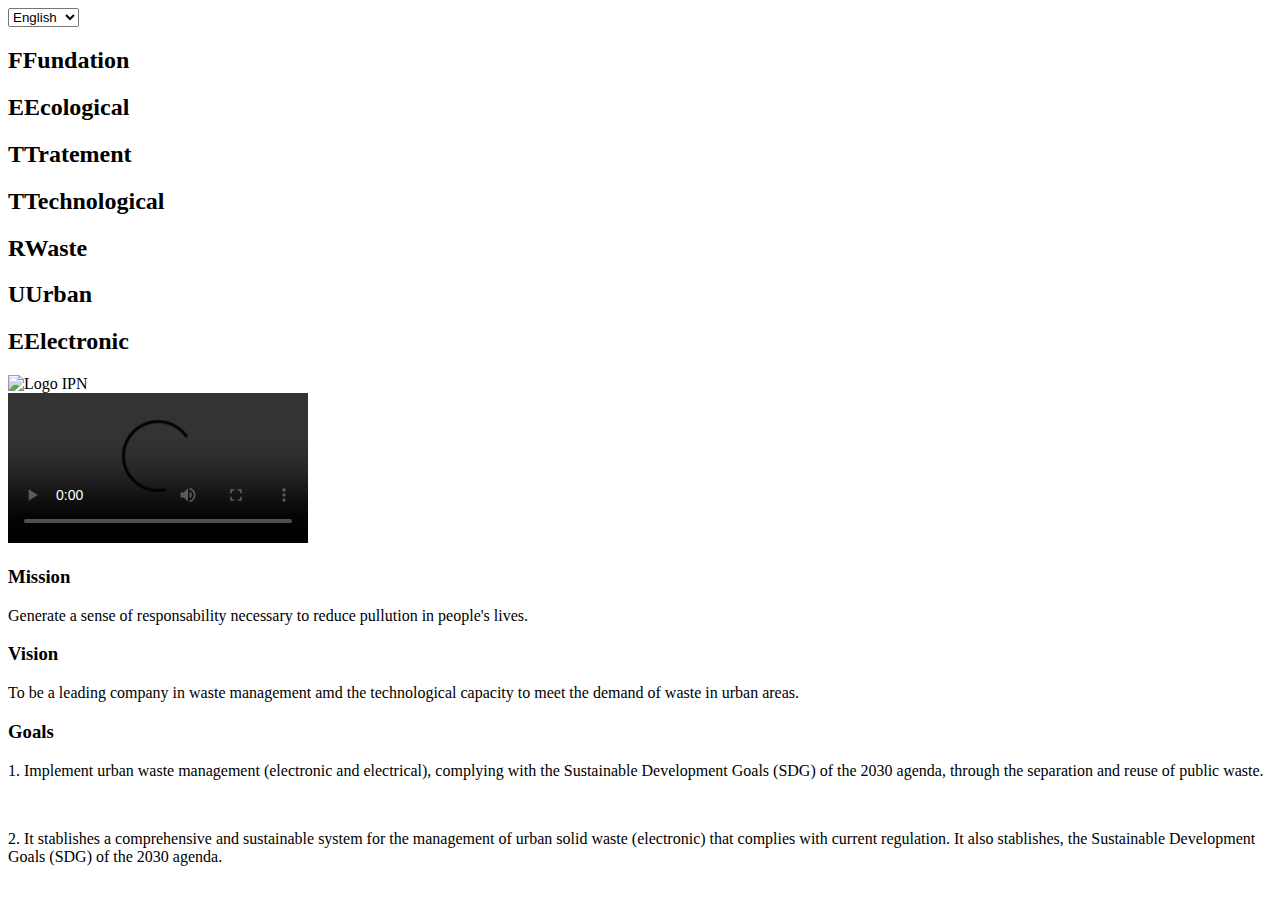
==== index.html @ f91c6243 "Add files via upload" ====
<!DOCTYPE html>
<html lang="en">
<head>
    <meta charset="UTF-8">
    <meta name="viewport" content="width=device-width, initial-scale=1.0">
    <link rel="stylesheet" href="styles.css">
    <link rel="shortcut icon" href="../IMG/LogoGral.jpg">
    <title>FETTRUE - Electronic waste</title>
    <script>
        function cambiardepágina(select) {
            var actual = select.value;
            if(actual){
                window.location.href = actual;
            }
        }
    </script>
</head>
<body>
    <header>
        <div class="menu">
            <select onchange="cambiardepágina(this)" name="Idioma" id="languages">
                <option value="">English</option>
                <option value="/Español/Español.html">Spanish</option>
            </select>
        </div>
        <div class="header-content">
            <h2>F<span class="texto1">Fundation</span></h2>
            <h2>E<span class="texto2">Ecological</span></h2>
            <h2>T<span class="texto3">Tratement</span></h2>
            <h2>T<span class="texto4">Technological</span></h2>
            <h2>R<span class="texto5">Waste</span></h2>
            <h2>U<span class="texto6">Urban</span></h2>
            <h2>E<span class="texto7">Electronic</span></h2>
        </div>
        <div class="logo">
            <img src="/IMG/Logo_IPN.png" alt="Logo IPN">
        </div>
    </header>

    <div class="sectionvideo">
        <video src="/Videos/Video.mp4" controls></video>
    </div>

    <div class="section1">
        <div class="section1content">
            <div class="block1">
                <div class="block3">
                    <h3>Mission</h3>
                    <li class="lista1"><p>Generate a sense of responsability necessary to reduce pullution in people's lives.</p></li>
                </div>
                <div class="block4">
                    <h3>Vision</h3>
                    <li class="lista2"><p>To be a leading company in waste management amd the technological capacity to meet the demand of waste in urban areas.</p></li>
                </div>
            </div>
            <div class="block2">
                <div class="block5">
                    <h3>Goals</h3>
                </div>
                <div class="block6">
                    <li class="lista3"><p>1. Implement urban waste management (electronic and electrical), complying with the Sustainable Development Goals (SDG) of the 2030 agenda, through the separation and reuse of public waste.</p></li>
                    <br>
                    <li class="lista4"><p>2. It stablishes a comprehensive and sustainable system for the management of urban solid waste (electronic) that complies with current regulation. It also stablishes, the Sustainable Development Goals (SDG) of the 2030 agenda.</p></li>
                </div>
            </div>
        </div>
    </div>
    <div class="section2">
    </div>
</body>
</html>
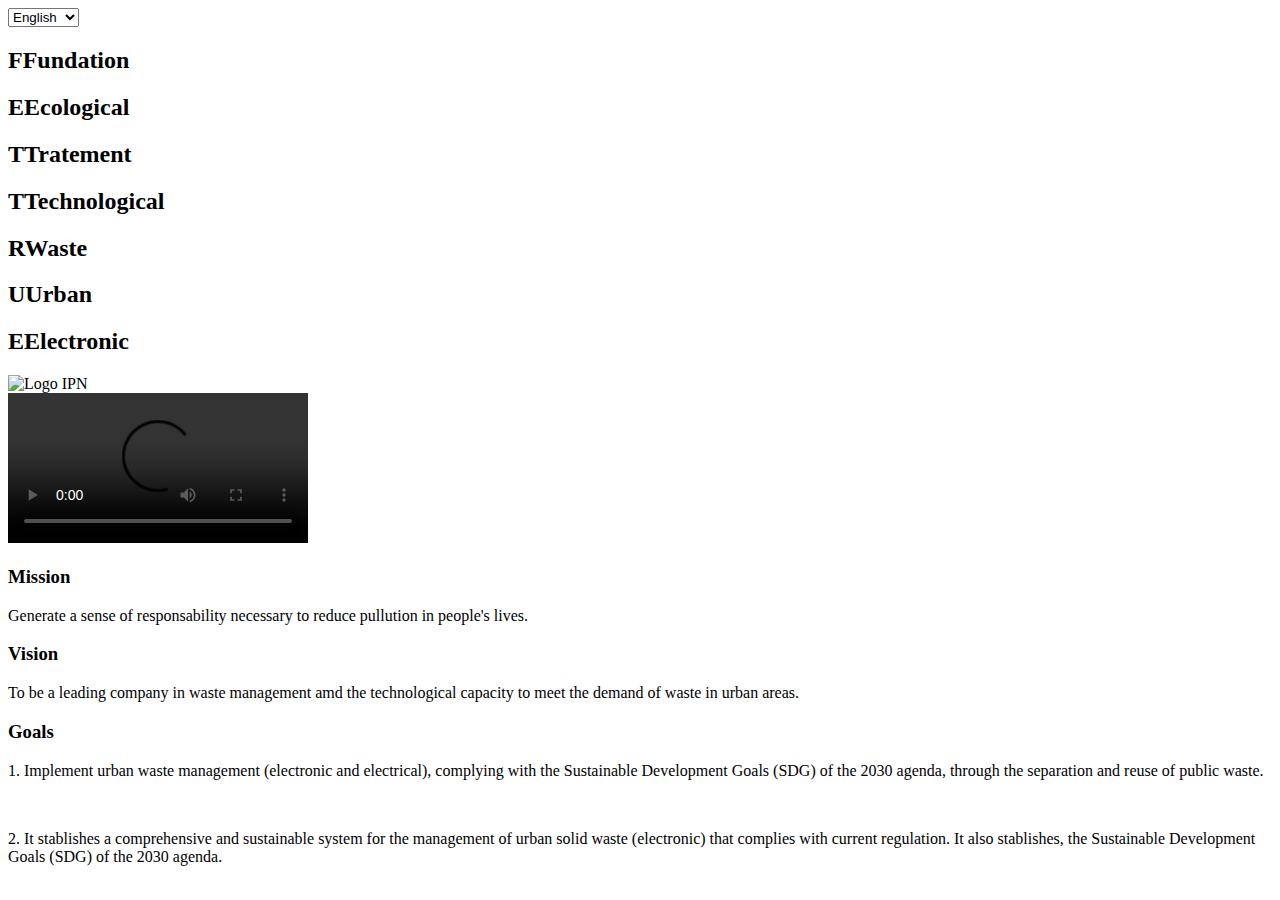
==== commit f2356a39: "Update index.html" ====
--- a/index.html
+++ b/index.html
@@ -4,7 +4,7 @@
     <meta charset="UTF-8">
     <meta name="viewport" content="width=device-width, initial-scale=1.0">
     <link rel="stylesheet" href="styles.css">
-    <link rel="shortcut icon" href="../IMG/LogoGral.jpg">
+    <link rel="shortcut icon" href="/IMG/LogoGral.jpg">
     <title>FETTRUE - Electronic waste</title>
     <script>
         function cambiardepágina(select) {
@@ -20,7 +20,7 @@
         <div class="menu">
             <select onchange="cambiardepágina(this)" name="Idioma" id="languages">
                 <option value="">English</option>
-                <option value="/Español/Español.html">Spanish</option>
+                <option value="/ESPAÑOL/Español.html">Spanish</option>
             </select>
         </div>
         <div class="header-content">
@@ -33,7 +33,7 @@
             <h2>E<span class="texto7">Electronic</span></h2>
         </div>
         <div class="logo">
-            <img src="/IMG/Logo_IPN.png" alt="Logo IPN">
+            <img src="IMG/Logo_IPN.png" alt="Logo IPN">
         </div>
     </header>
 
@@ -68,4 +68,4 @@
     <div class="section2">
     </div>
 </body>
-</html>+</html>
